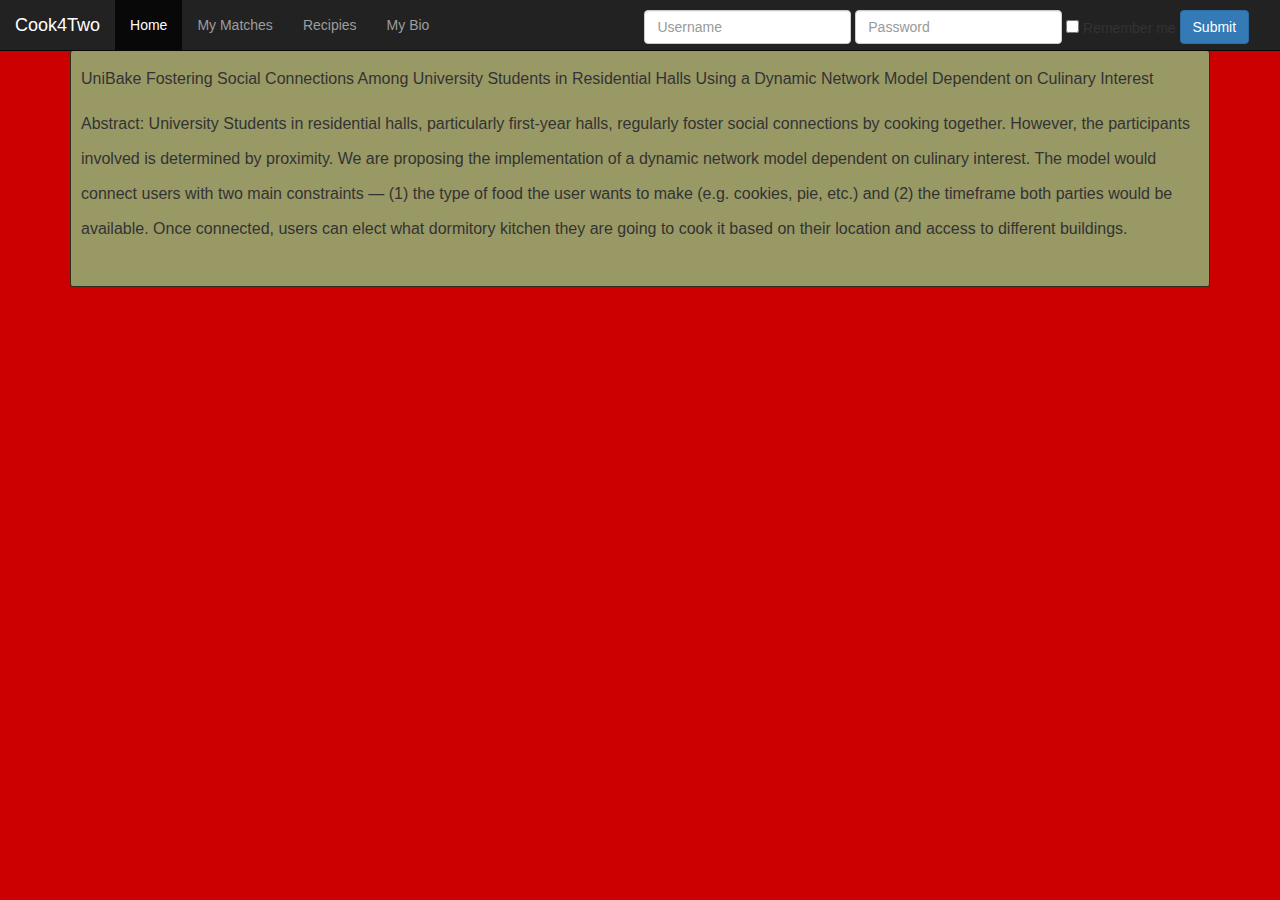
==== Pages/index.html @ fd39237a "Adding Daniel's Pages" ====
<!DOCTYPE html>
<html lang="en">
<head>

  <meta charset="utf-8">
  <!-- Latest compiled and minified CSS -->
  <link href="https://maxcdn.bootstrapcdn.com/bootstrap/3.3.2/css/bootstrap.min.css" rel="stylesheet">

  <title>Home Page</title>
</head>
<style>
body {
  background-color: #cc0000;
}
.options-box {
  background: #999966;
  border: 1px solid #2e2e1f;
  border-radius: 3px;
  height: 100%;
  line-height: 35px;
  padding: 10px 10px 30px 10px;
  text-align: left;
  /*width: 340px;*/
  /*width: 90%;*/
  margin-top: 50px;
  /*margin-left: 50px;*/
}
.container {
  height: 100%;
  position: relative;
}
p {
  font-size: 16px;
}
</style>

<body slyle="color:#b3000">

  <div class="container">

    <nav class="navbar navbar-inverse navbar-fixed-top">
      <div class="container-fluid">
        <div class="navbar-header">
          <a class="navbar-brand" href="index.html">Cook4Two</a>
        </div>
        <ul class="nav navbar-nav">
          <li class="active"><a href="index.html">Home</a></li>
          <li><a href="matches.html">My Matches</a></li>
          <li><a href="recipies.html">Recipies</a></li>
          <li><a href="bio.html">My Bio</a></li>
          <li>
            <div class="row" style="margin-left:200px; margin-top:10px;">
              <form class="form-inline" action="loginBar.php" method="post">
                <div class="form-group">
                  <input type="text" class="form-control" id="username" placeholder="Username">
                </div>
                <div class="form-group">
                  <input type="password" class="form-control" id="pwd" placeholder="Password">
                </div>
                <div class="checkbox">
                  <label><input type="checkbox"> Remember me</label>
                </div>
                <button type="submit" class="btn btn-primary">Submit</button>
              </form>
            </div>
          </li>
        </ul>
      </div>
    </nav>
    <div class="options-box">
      <!-- <pre>
              <h3>Data here</h3>
      </pre> -->
      <p>
        UniBake
 Fostering Social Connections Among University Students in Residential Halls Using a Dynamic Network Model Dependent on Culinary Interest
</p>
<p>
Abstract: University Students in residential halls, particularly first-year halls, regularly foster social connections by cooking together. However, the participants involved is determined by proximity. We are proposing the implementation of a dynamic network model dependent on culinary interest. The model would connect users with two main constraints — (1) the type of food the user wants to make (e.g. cookies, pie, etc.) and (2) the timeframe both parties would be available. Once connected, users can elect what dormitory kitchen they are going to cook it based on their location and access to different buildings.
      </p>
    </div>
  </div>
  <!-- <div class="container">
  </div> -->

</body>
<!-- <script>
  console.log(<? echo json_encode($username); ?>);
</script> -->
</html>
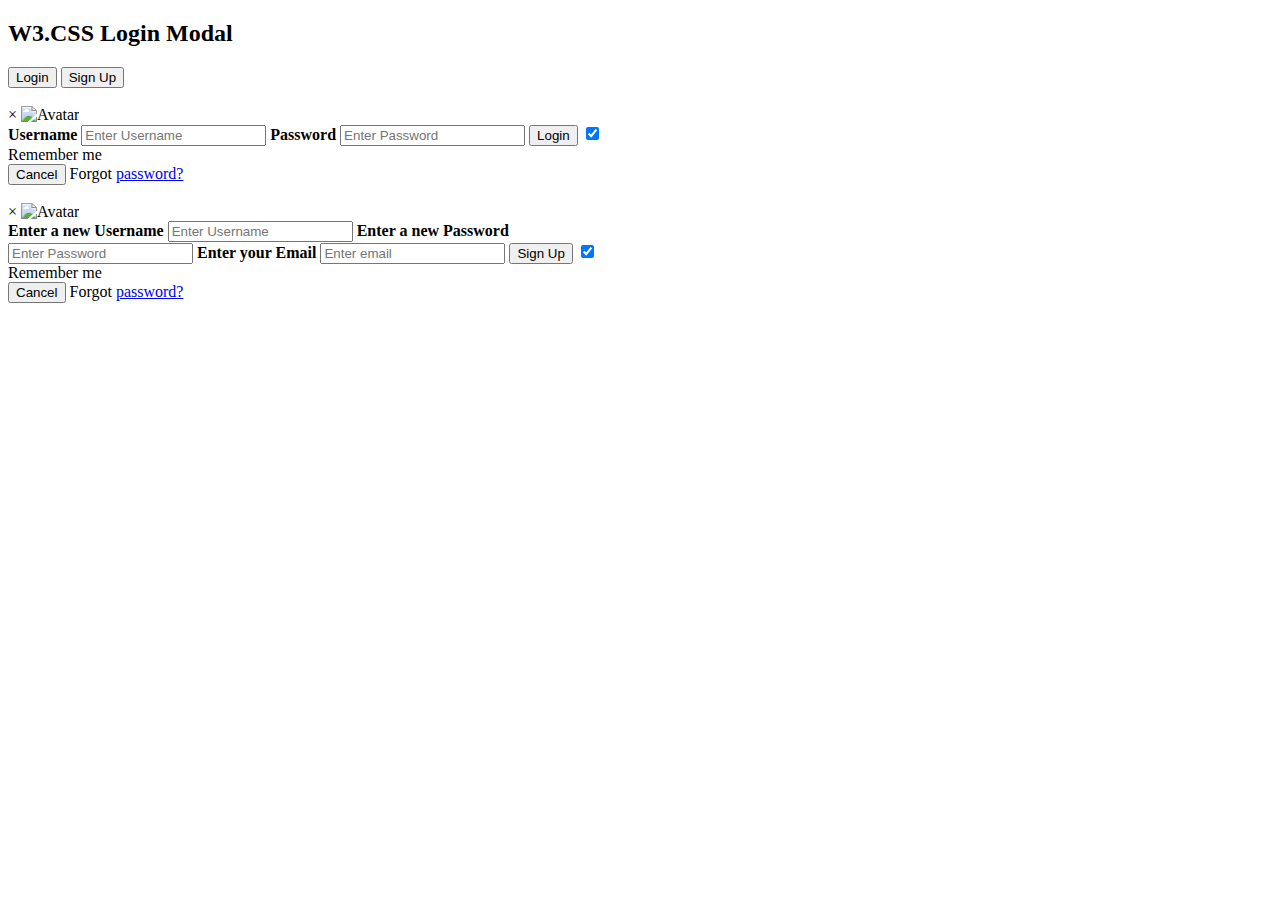
==== commit 7a132107: "Page rename" ====
--- a/Pages/index.html
+++ b/Pages/index.html
@@ -1,90 +1,70 @@
 <!DOCTYPE html>
-<html lang="en">
-<head>
+<html>
+<title>W3.CSS</title>
+<meta name="viewport" content="width=device-width, initial-scale=1">
+<link rel="stylesheet" href="http://www.w3schools.com/lib/w3.css">
+<body>
 
-  <meta charset="utf-8">
-  <!-- Latest compiled and minified CSS -->
-  <link href="https://maxcdn.bootstrapcdn.com/bootstrap/3.3.2/css/bootstrap.min.css" rel="stylesheet">
+<div class="w3-container">
+  <h2>W3.CSS Login Modal</h2>
 
-  <title>Home Page</title>
-</head>
-<style>
-body {
-  background-color: #cc0000;
-}
-.options-box {
-  background: #999966;
-  border: 1px solid #2e2e1f;
-  border-radius: 3px;
-  height: 100%;
-  line-height: 35px;
-  padding: 10px 10px 30px 10px;
-  text-align: left;
-  /*width: 340px;*/
-  /*width: 90%;*/
-  margin-top: 50px;
-  /*margin-left: 50px;*/
-}
-.container {
-  height: 100%;
-  position: relative;
-}
-p {
-  font-size: 16px;
-}
-</style>
+  <button onclick="document.getElementById('id01').style.display='block'" class="w3-btn w3-red w3-large">Login</button>
+  <button onclick="document.getElementById('id02').style.display='block'" class="w3-btn w3-red w3-large">Sign Up</button>
 
-<body slyle="color:#b3000">
+  <div id="id01" class="w3-modal">
+    <div class="w3-modal-content w3-card-8 w3-animate-zoom" style="max-width:600px">
 
-  <div class="container">
+      <div class="w3-center"><br>
+        <span onclick="document.getElementById('id01').style.display='none'" class="w3-closebtn w3-hover-red w3-container w3-padding-8 w3-display-topright" title="Close Modal">×</span>
+        <img src="img_avatar4.png" alt="Avatar" style="width:30%" class="w3-circle w3-margin-top">
+      </div>
 
-    <nav class="navbar navbar-inverse navbar-fixed-top">
-      <div class="container-fluid">
-        <div class="navbar-header">
-          <a class="navbar-brand" href="index.html">Cook4Two</a>
+      <form class="w3-container" action="dashboard.html">
+        <div class="w3-section">
+          <label><b>Username</b></label>
+          <input class="w3-input w3-border w3-margin-bottom" type="text" placeholder="Enter Username" name="username" required>
+          <label><b>Password</b></label>
+          <input class="w3-input w3-border" type="text" placeholder="Enter Password" name="password" required>
+          <button class="w3-btn-block w3-green w3-section w3-padding">Login</button>
+          <input class="w3-check w3-margin-top" type="checkbox" checked="checked"> Remember me
         </div>
-        <ul class="nav navbar-nav">
-          <li class="active"><a href="index.html">Home</a></li>
-          <li><a href="matches.html">My Matches</a></li>
-          <li><a href="recipies.html">Recipies</a></li>
-          <li><a href="bio.html">My Bio</a></li>
-          <li>
-            <div class="row" style="margin-left:200px; margin-top:10px;">
-              <form class="form-inline" action="loginBar.php" method="post">
-                <div class="form-group">
-                  <input type="text" class="form-control" id="username" placeholder="Username">
-                </div>
-                <div class="form-group">
-                  <input type="password" class="form-control" id="pwd" placeholder="Password">
-                </div>
-                <div class="checkbox">
-                  <label><input type="checkbox"> Remember me</label>
-                </div>
-                <button type="submit" class="btn btn-primary">Submit</button>
-              </form>
-            </div>
-          </li>
-        </ul>
+      </form>
+
+      <div class="w3-container w3-border-top w3-padding-16 w3-light-grey">
+        <button onclick="document.getElementById('id01').style.display='none'" type="button" class="w3-btn w3-red">Cancel</button>
+        <span class="w3-right w3-padding w3-hide-small">Forgot <a href="#">password?</a></span>
       </div>
-    </nav>
-    <div class="options-box">
-      <!-- <pre>
-              <h3>Data here</h3>
-      </pre> -->
-      <p>
-        UniBake
- Fostering Social Connections Among University Students in Residential Halls Using a Dynamic Network Model Dependent on Culinary Interest
-</p>
-<p>
-Abstract: University Students in residential halls, particularly first-year halls, regularly foster social connections by cooking together. However, the participants involved is determined by proximity. We are proposing the implementation of a dynamic network model dependent on culinary interest. The model would connect users with two main constraints — (1) the type of food the user wants to make (e.g. cookies, pie, etc.) and (2) the timeframe both parties would be available. Once connected, users can elect what dormitory kitchen they are going to cook it based on their location and access to different buildings.
-      </p>
+
+  <div id="id02" class="w3-modal">
+    <div class="w3-modal-content w3-card-8 w3-animate-zoom" style="max-width:600px">
+
+      <div class="w3-center"><br>
+        <span onclick="document.getElementById('id02').style.display='none'" class="w3-closebtn w3-hover-red w3-container w3-padding-8 w3-display-topright" title="Close Modal">×</span>
+        <img src="img_avatar4.png" alt="Avatar" style="width:30%" class="w3-circle w3-margin-top">
+      </div>
+
+      <form class="w3-container" action="index.html">
+        <div class="w3-section">
+          <label><b>Enter a new Username</b></label>
+          <input class="w3-input w3-border w3-margin-bottom" type="text" placeholder="Enter Username" name="username" required>
+          <label><b>Enter a new Password</b></label>
+          <input class="w3-input w3-border" type="password" placeholder="Enter Password" name="password" required>
+          <label><b>Enter your Email</b></label>
+          <input class="w3-input w3-border" type="email" placeholder="Enter email" name="email" required>
+          <button class="w3-btn-block w3-green w3-section w3-padding">Sign Up</button>
+          <input class="w3-check w3-margin-top" type="checkbox" checked="checked"> Remember me
+        </div>
+      </form>
+
+      <div class="w3-container w3-border-top w3-padding-16 w3-light-grey">
+        <button onclick="document.getElementById('id02').style.display='none'" type="button" class="w3-btn w3-red">Cancel</button>
+        <span class="w3-right w3-padding w3-hide-small">Forgot <a href="#">password?</a></span>
+      </div>
+
+
     </div>
   </div>
-  <!-- <div class="container">
-  </div> -->
+</div>
 
 </body>
-<!-- <script>
-  console.log(<? echo json_encode($username); ?>);
-</script> -->
 </html>
